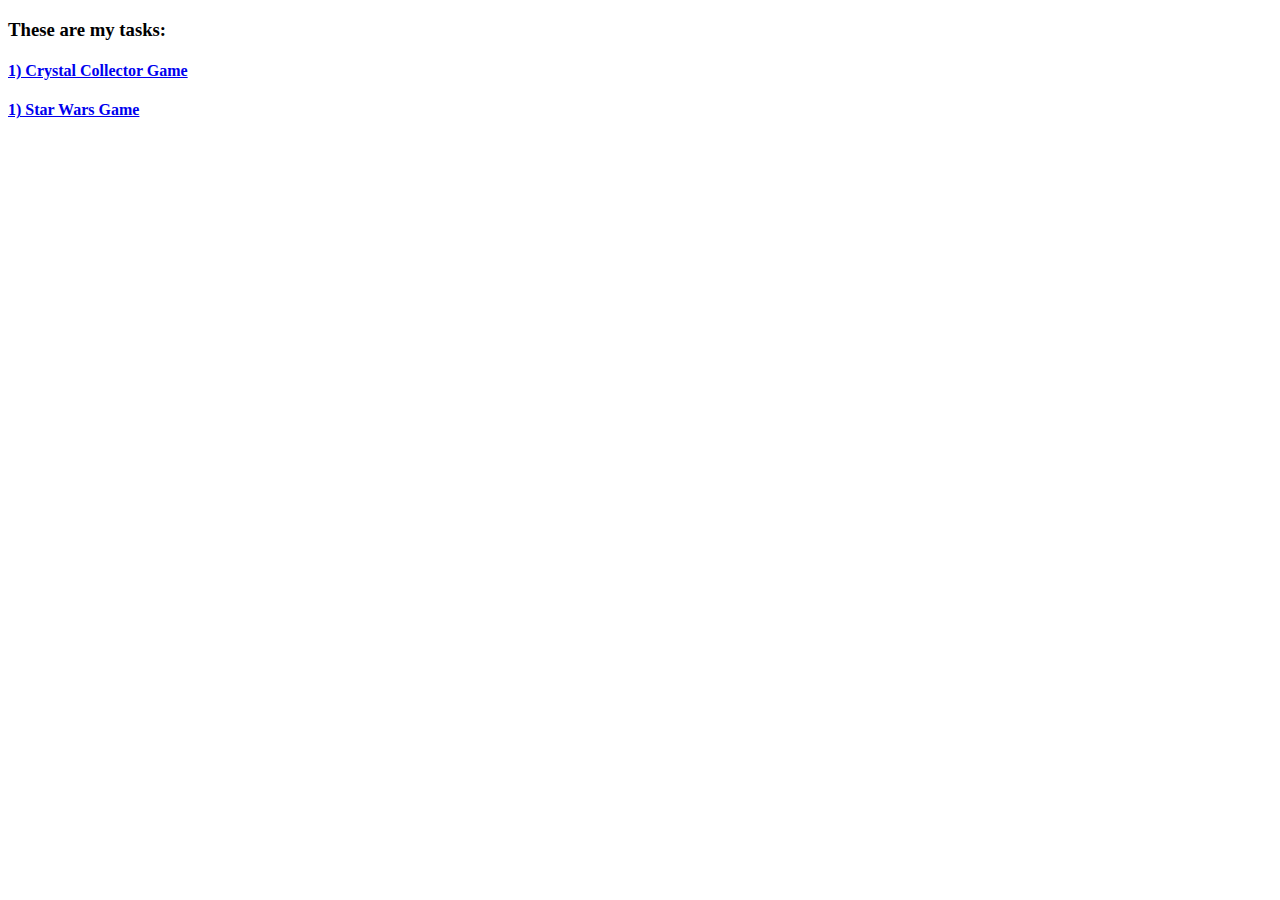
==== index.html @ 8f55e868 "starwars-game" ====
<!DOCTYPE html>
<html lang="en">
<head>
    <meta charset="UTF-8">
    <meta name="viewport" content="width=device-width, initial-scale=1.0">
    <meta http-equiv="X-UA-Compatible" content="ie=edge">
    <title>Welcome to my personal webpage</title>
</head>
<body>
    <h3>These are my tasks:</h3>
    <h4><a href="https://narminsn.github.io/crystalgame/index.html">1) Crystal Collector Game</a></h4>
    <h4><a href="https://narminsn.github.io/starwars/index.html">1) Star Wars Game</a></h4>

    
    
</body>
</html>
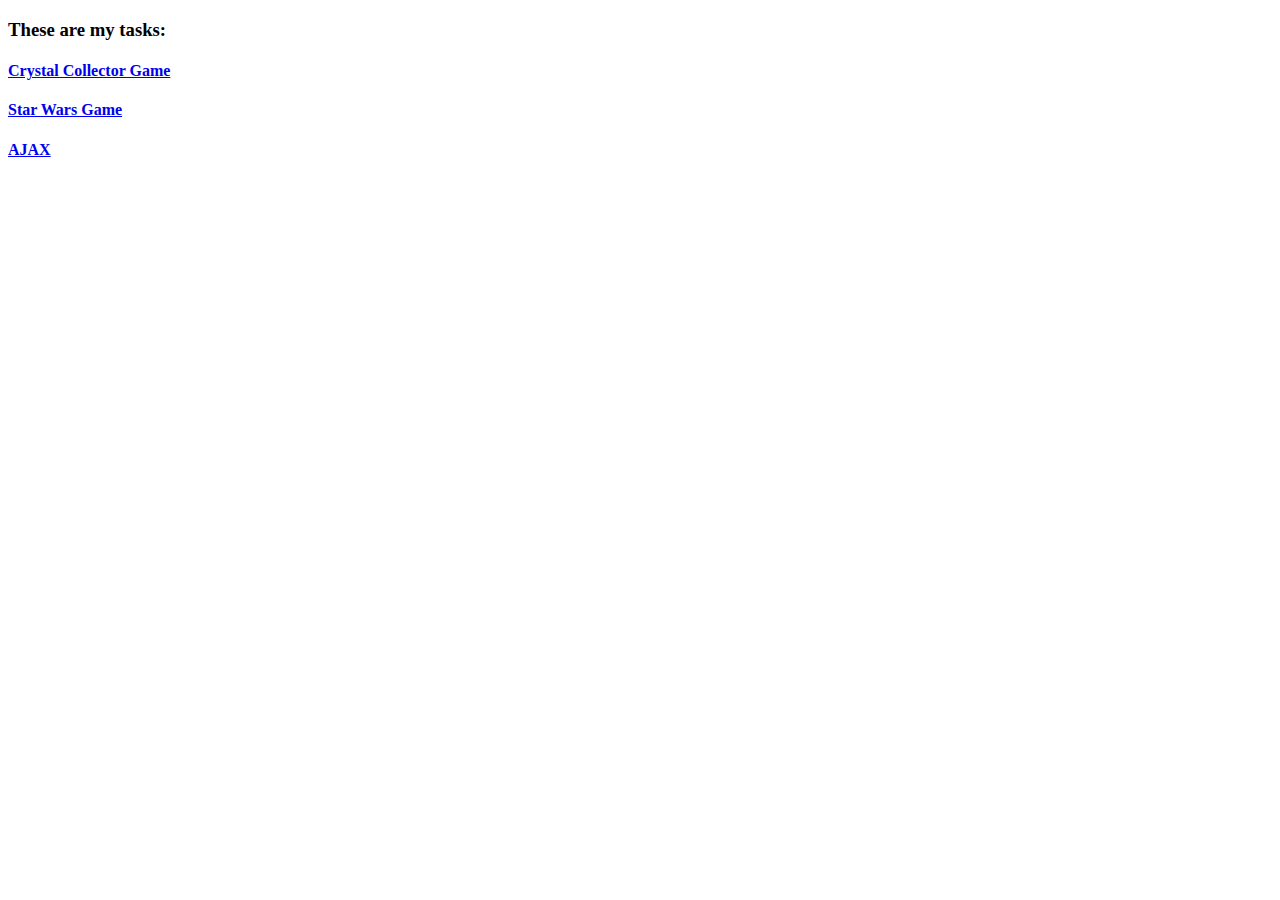
==== commit 6d61c0bc: "initial commit" ====
--- a/index.html
+++ b/index.html
@@ -8,8 +8,10 @@
 </head>
 <body>
     <h3>These are my tasks:</h3>
-    <h4><a href="https://narminsn.github.io/crystalgame/index.html">1) Crystal Collector Game</a></h4>
-    <h4><a href="https://narminsn.github.io/starwars/index.html">1) Star Wars Game</a></h4>
+    <h4><a href="https://narminsn.github.io/crystalgame/index.html"> Crystal Collector Game</a></h4>
+    <h4><a href="https://narminsn.github.io/starwars/index.html"> Star Wars Game</a></h4>
+    <h4><a href="https://narminsn.github.io/ajax/index.html"> AJAX</a></h4>
+
 
     
     
